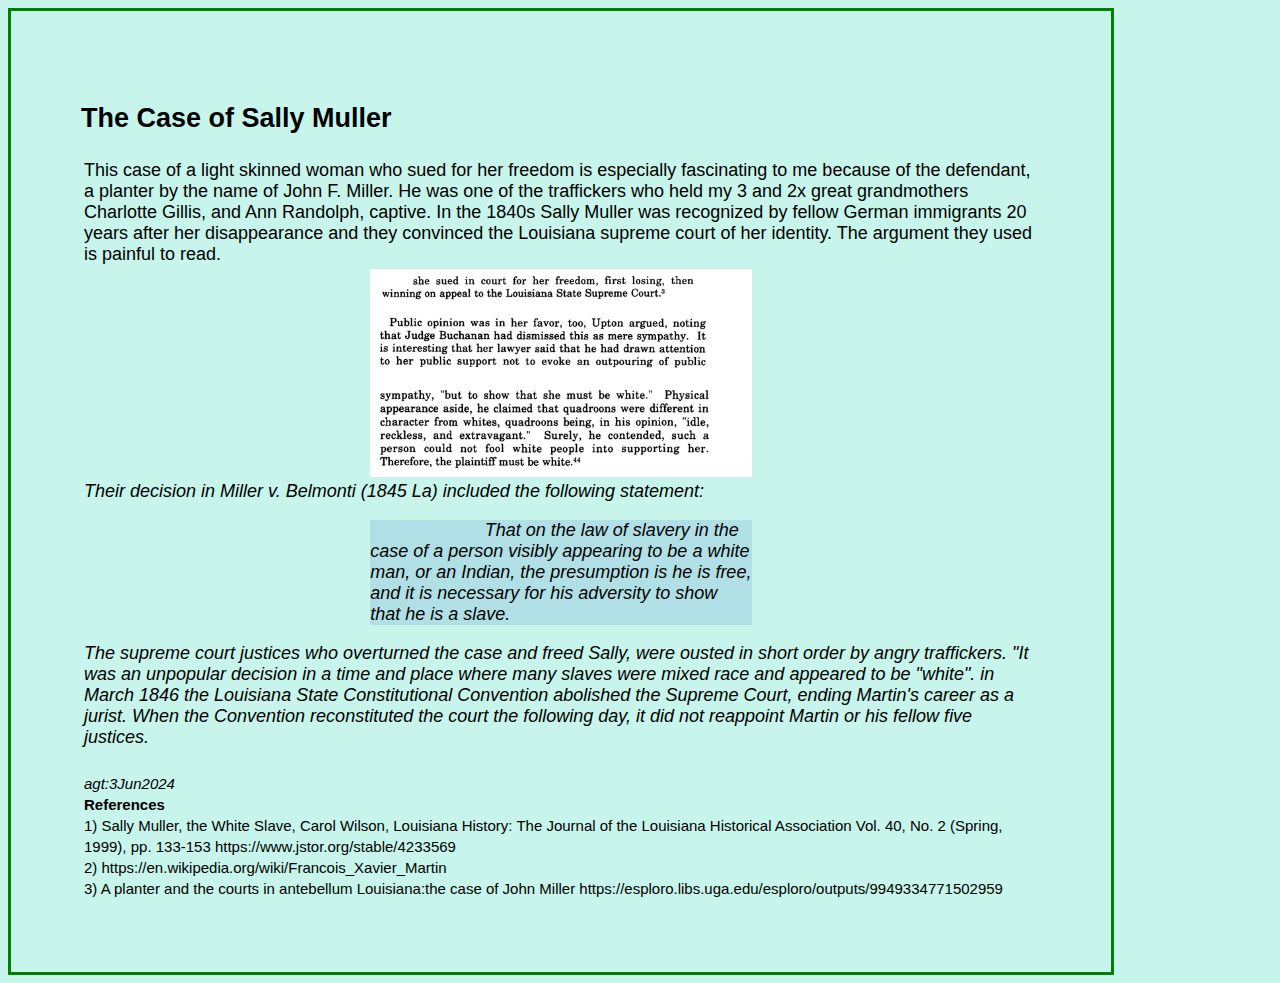
==== page1.html @ 385c488c "Add files via upload" ====
<!DOCTYPE html>
<html>
<head>
	<meta http-equiv="content-type" content="text/html; charset=utf-8"/>
	<title>Sally Muller Case</title>
	<link rel="stylesheet" type="text/css" href="style.css" />

</head>
<body class="center"><h2 >
The Case of Sally Muller
</h2>

<table><tr><td>
This case of a light skinned woman who sued for her freedom is especially fascinating to me because of the defendant, a planter by the 
name of John F. Miller. He was one of the traffickers who held my 3 and 2x great grandmothers Charlotte Gillis, and Ann Randolph, captive. 
In the 1840s Sally Muller was recognized by fellow German immigrants 20 years after her disappearance and 
they convinced the Louisiana supreme court of her identity. The argument they used is painful to read. 
 
</td></tr>
<tr><td >
<img class=img src="page1_html_ec3ca712fc17ac20.jpg"/>

</td></tr>
<tr><td>

<i>Their decision in Miller v. Belmonti (1845 La) included the following
statement:<br/>
<p><i>
That on the law of slavery in the
case of a person visibly appearing to be a white man, or an Indian,
the presumption is he is free, and it is necessary for his adversity
to show that he is a slave.
</i></br></p>

The supreme court justices who
overturned the case and freed Sally, were ousted in short order by
angry traffickers. "It was an unpopular decision in a time and place where many slaves were
mixed race and appeared to be &quot;white&quot;. in March 1846
the Louisiana State Constitutional Convention abolished the Supreme
Court, ending Martin's career as a jurist. When the Convention
reconstituted the court the following day, it did not reappoint
Martin or his fellow five justices. </i></br>

</td></tr>
<tr><td>
	<br>
	<small><i>agt:3Jun2024</i>
<br>
<b>References</b></br>
1) Sally Muller, the White Slave, Carol Wilson, Louisiana History: The Journal of the Louisiana Historical Association
Vol. 40, No. 2 (Spring, 1999), pp. 133-153 https://www.jstor.org/stable/4233569
<br>
2) https://en.wikipedia.org/wiki/Francois_Xavier_Martin 
<br>
3) A planter and the courts in antebellum Louisiana:the case of John Miller   	
https://esploro.libs.uga.edu/esploro/outputs/9949334771502959
</small>
</td></tr>

<table>
</body>
</html>
---- style.css ----
body { 
    width: 75%;
    background-color:rgb(199, 245, 235);
    align-items:center;
    /*text-align:center;*/
    font-size: 18px; 
    font-family: Arial, Helvetica, sans-serif;
   }

   p {
    text-indent: 30%;
    margin-left:30%;
    margin-right: 30%;
    background: powderblue;
  }
  
  .center {
    padding: 70px;
    border: 3px solid green;
  }

  img {
        display: block;
        margin-left: auto;
        margin-right: auto;
        width: 40%;
  }
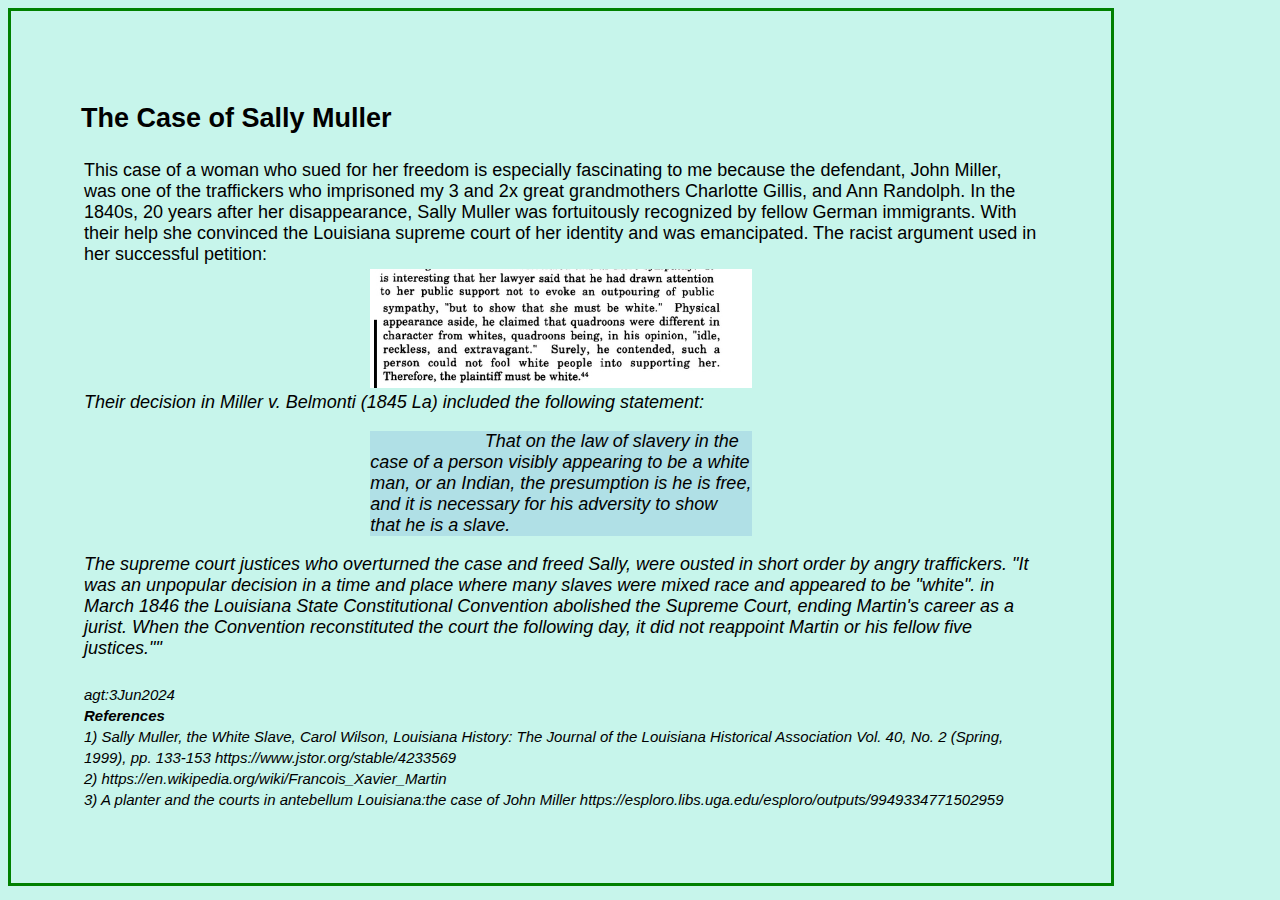
==== commit ad45cce1: "Add files via upload" ====
--- a/page1.html
+++ b/page1.html
@@ -11,10 +11,10 @@
 </h2>
 
 <table><tr><td>
-This case of a light skinned woman who sued for her freedom is especially fascinating to me because of the defendant, a planter by the 
-name of John F. Miller. He was one of the traffickers who held my 3 and 2x great grandmothers Charlotte Gillis, and Ann Randolph, captive. 
-In the 1840s Sally Muller was recognized by fellow German immigrants 20 years after her disappearance and 
-they convinced the Louisiana supreme court of her identity. The argument they used is painful to read. 
+This case of a woman who sued for her freedom is especially fascinating to me because the defendant, John Miller, was 
+one of the traffickers who imprisoned my 3 and 2x great grandmothers Charlotte Gillis, and Ann Randolph. 
+In the 1840s, 20 years after her disappearance, Sally Muller was fortuitously recognized by fellow German immigrants. With their help 
+she convinced the Louisiana supreme court of her identity and was emancipated. The racist argument used in her successful petition:
  
 </td></tr>
 <tr><td >
@@ -39,12 +39,12 @@
 the Louisiana State Constitutional Convention abolished the Supreme
 Court, ending Martin's career as a jurist. When the Convention
 reconstituted the court the following day, it did not reappoint
-Martin or his fellow five justices. </i></br>
+Martin or his fellow five justices."" </i></br>
 
 </td></tr>
 <tr><td>
 	<br>
-	<small><i>agt:3Jun2024</i>
+	<small><i>agt:3Jun2024
 <br>
 <b>References</b></br>
 1) Sally Muller, the White Slave, Carol Wilson, Louisiana History: The Journal of the Louisiana Historical Association
@@ -54,7 +54,7 @@
 <br>
 3) A planter and the courts in antebellum Louisiana:the case of John Miller   	
 https://esploro.libs.uga.edu/esploro/outputs/9949334771502959
-</small>
+</small></i>
 </td></tr>
 
 <table>
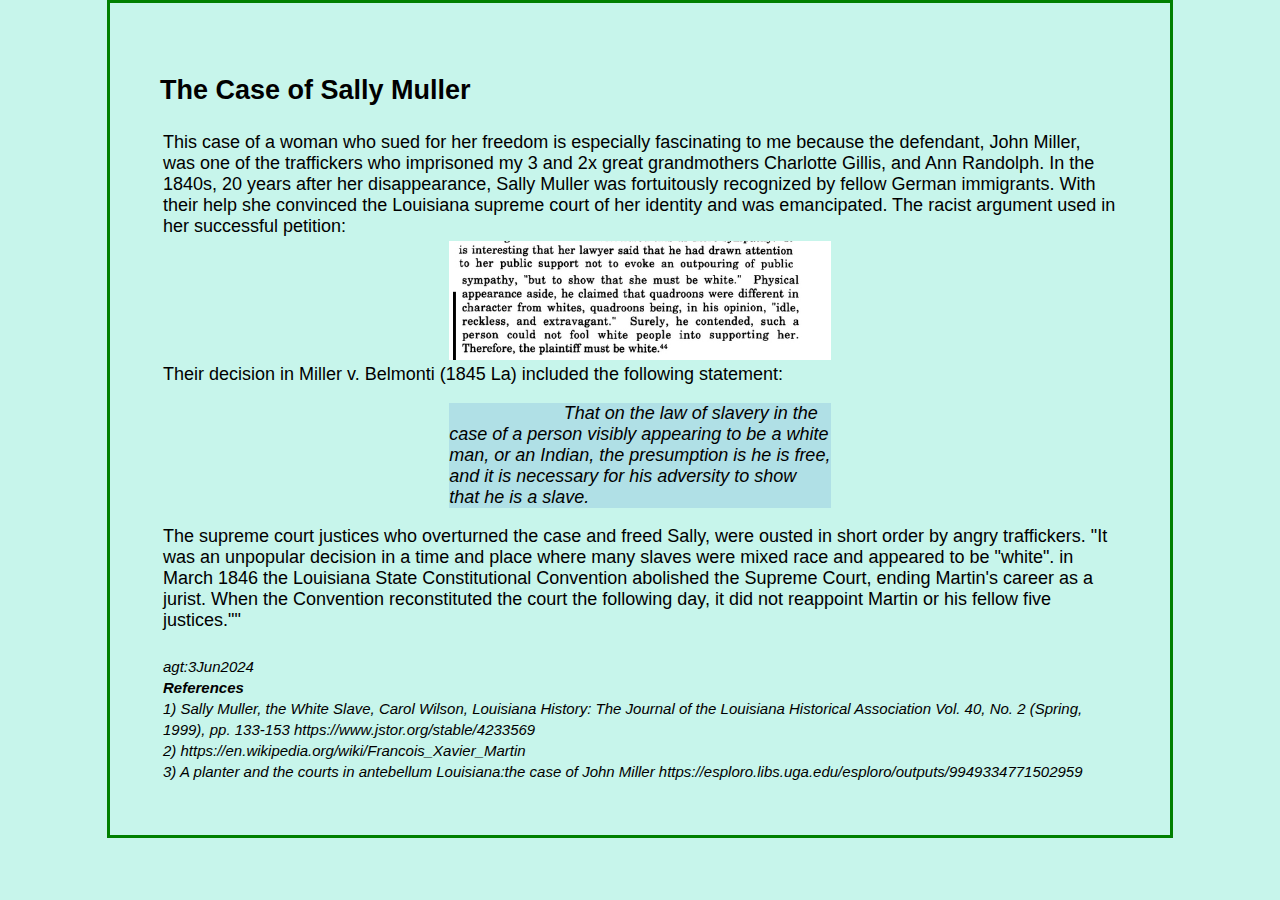
==== commit 0a85413d: "Add files via upload" ====
--- a/page1.html
+++ b/page1.html
@@ -23,14 +23,14 @@
 </td></tr>
 <tr><td>
 
-<i>Their decision in Miller v. Belmonti (1845 La) included the following
+Their decision in Miller v. Belmonti (1845 La) included the following
 statement:<br/>
 <p><i>
 That on the law of slavery in the
 case of a person visibly appearing to be a white man, or an Indian,
 the presumption is he is free, and it is necessary for his adversity
 to show that he is a slave.
-</i></br></p>
+</i><br></p>
 
 The supreme court justices who
 overturned the case and freed Sally, were ousted in short order by
@@ -39,7 +39,7 @@
 the Louisiana State Constitutional Convention abolished the Supreme
 Court, ending Martin's career as a jurist. When the Convention
 reconstituted the court the following day, it did not reappoint
-Martin or his fellow five justices."" </i></br>
+Martin or his fellow five justices."" </br>
 
 </td></tr>
 <tr><td>
--- a/style.css
+++ b/style.css
@@ -1,5 +1,6 @@
 body { 
-    width: 75%;
+    max-width: 75%;
+    margin: auto;
     background-color:rgb(199, 245, 235);
     align-items:center;
     /*text-align:center;*/
@@ -15,8 +16,10 @@
   }
   
   .center {
-    padding: 70px;
+    padding: 50px;
     border: 3px solid green;
+    overflow: hidden;
+    width: 75%;
   }
 
   img {
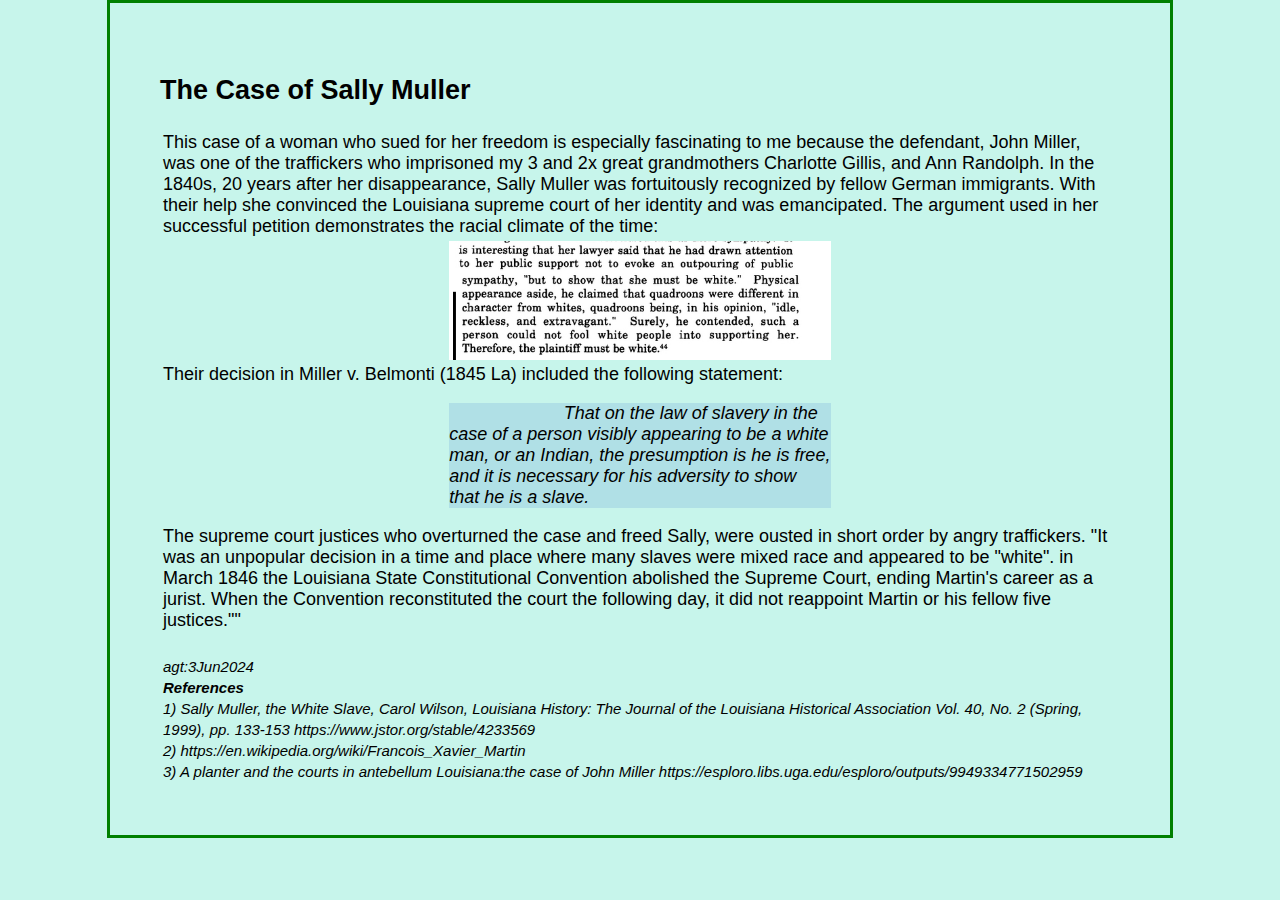
==== commit 7caf1f7d: "Add files via upload" ====
--- a/page1.html
+++ b/page1.html
@@ -14,7 +14,8 @@
 This case of a woman who sued for her freedom is especially fascinating to me because the defendant, John Miller, was 
 one of the traffickers who imprisoned my 3 and 2x great grandmothers Charlotte Gillis, and Ann Randolph. 
 In the 1840s, 20 years after her disappearance, Sally Muller was fortuitously recognized by fellow German immigrants. With their help 
-she convinced the Louisiana supreme court of her identity and was emancipated. The racist argument used in her successful petition:
+she convinced the Louisiana supreme court of her identity and was emancipated.
+ The argument used in her successful petition demonstrates the racial climate of the time:
  
 </td></tr>
 <tr><td >
